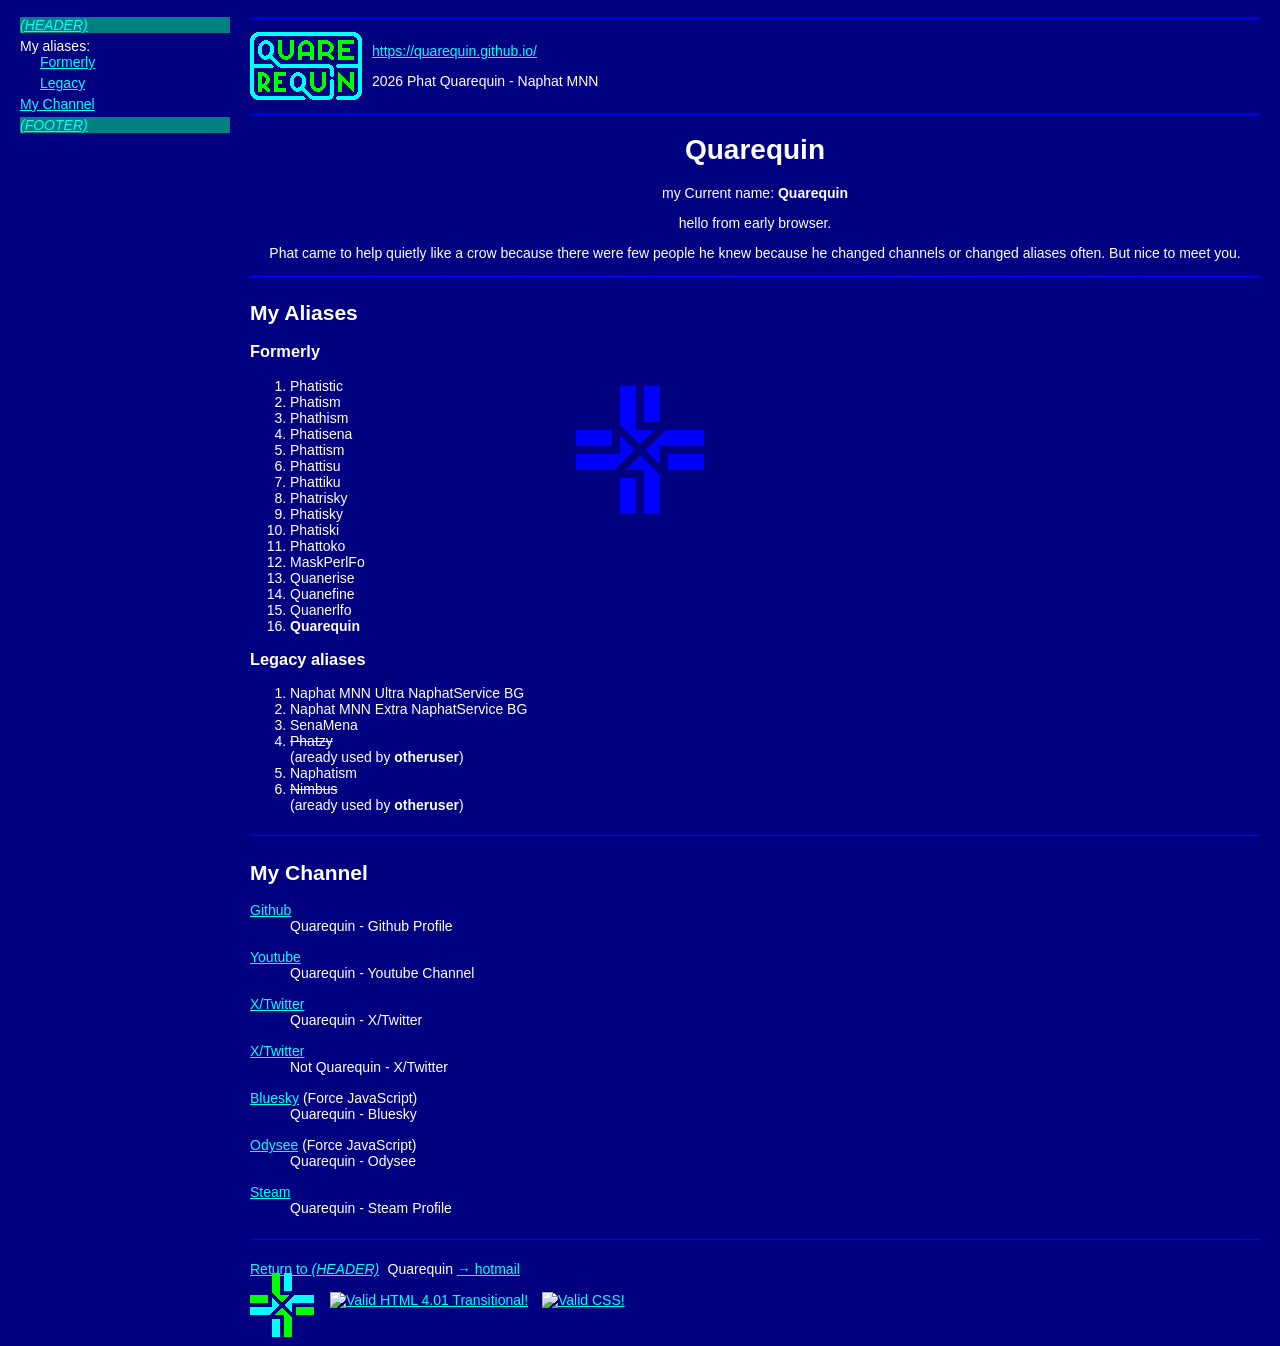
==== index.html @ 74483d10 "Add files via upload" ====
<!DOCTYPE HTML PUBLIC "-//W3C//DTD HTML 4.01 Transitional//EN"
	"http://www.w3.org/TR/html4/loose.dtd">
<html lang="en">
	<head>
		<meta http-equiv="Content-Type" content="text/html; charset=UTF-8">
		<meta name="author" content="Phat Quarequin">
        <meta name="robots" content="max-snippet:100">
		<meta name="description" content="Phat came to help quietly like a crow because there were few people he knew because he changed channels or changed aliases often. But nice to meet you.">
		<meta name="keywords" content="low-tech, html4, minimal, no-js, css2, quarequin, quarequirk, phat-quarequin, phatmnn, web-page">
		<meta name="viewport" content="width=device-width, initial-scale=1.0">

		<meta name="og:site_name" content="Quarequin home">
		<meta name="og:title" content="Quarequin home">
		<meta name="og:type" content="website">
		<meta name="og:image" content="pic/qrnlg.gif">

		<title>Quarequin home</title>
		<link rel="icon" href="favicon.ico" type="image/x-icon">
		<style type="text/css">@import "style.css" all;</style>
		<link rel="stylesheet" href="style.css" type="text/css">
	</head>
	<body id="index" class="has-nav">
		<hr>
		<table border="0" cellspacing="0" cellpadding="0" id="header"><tr><td class="logo-left" valign="top" height="70px">
			<object type="image/gif" border="0" data="pic/qrnlg.gif" class="quarequin-logo">
<code class="ascii-pic">&#x2E;&#x22;&#x22;&#x22;&#x22;&#x22;&#x22;&#x22;&#x22;&#x22;&#x22;&#x22;&#x22;&#x22;&#x22;&#x22;&#x22;&#x22;&#x22;&#x22;&#x22;&#x22;&#x22;&#x22;&#x22;&#x22;&#x22;&#x2E;</code><br>
<code class="ascii-pic">&#x7C;&#xA0;&#x2E;&#x22;&#x22;&#x2E;&#xA0;&#x7C;&#xA0;&#xA0;&#x7C;&#xA0;&#x2E;&#x22;&#x22;&#x2E;&#xA0;&#x7C;&#x22;&#x22;&#x2E;&#xA0;&#x7C;&#x22;&#x22;&#x22;&#xA0;&#x7C;</code><br>
<code class="ascii-pic">&#x7C;&#xA0;&#x7C;&#xA0;&#x2E;&#x27;&#xA0;&#x7C;&#xA0;&#xA0;&#x7C;&#xA0;&#x7C;&#x22;&#x22;&#x7C;&#xA0;&#x7C;&#x5F;&#x2E;&#x27;&#xA0;&#x7C;&#x22;&#x22;&#xA0;&#xA0;&#x7C;</code><br>
<code class="ascii-pic">&#x7C;&#xA0;&#xA0;&#x22;&#xA0;&#x5C;&#xA0;&#xA0;&#x22;&#x22;&#x27;&#xA0;&#x27;&#xA0;&#xA0;&#x27;&#xA0;&#x27;&#xA0;&#xA0;&#x27;&#xA0;&#x27;&#x22;&#x22;&#x22;&#xA0;&#x7C;</code><br>
<code class="ascii-pic">&#x7C;&#x22;&#x22;&#x22;&#x27;&#xA0;&#x27;&#x22;&#x22;&#x22;&#x22;&#x22;&#x22;&#x22;&#x22;&#x22;&#x22;&#x22;&#x22;&#x22;&#x2E;&#xA0;&#x22;&#x22;&#x22;&#x22;&#x22;&#x7C;</code><br>
<code class="ascii-pic">&#x7C;&#xA0;&#x7C;&#x22;&#x2E;&#xA0;&#x7C;&#x22;&#x22;&#xA0;&#x2E;&#x22;&#x22;&#x2E;&#xA0;&#x7C;&#xA0;&#xA0;&#x7C;&#xA0;&#x27;&#xA0;&#x7C;&#x2E;&#xA0;&#x7C;&#xA0;&#x7C;</code><br>
<code class="ascii-pic">&#x7C;&#xA0;&#x7C;&#x2E;&#x27;&#xA0;&#x7C;&#x22;&#xA0;&#xA0;&#x7C;&#xA0;&#x2E;&#x27;&#xA0;&#x7C;&#xA0;&#xA0;&#x7C;&#xA0;&#x7C;&#xA0;&#x7C;&#xA0;&#x5C;&#x7C;&#xA0;&#x7C;</code><br>
<code class="ascii-pic">&#x7C;&#xA0;&#x27;&#xA0;&#x27;&#xA0;&#x27;&#x22;&#x22;&#xA0;&#xA0;&#x22;&#xA0;&#x5C;&#xA0;&#xA0;&#x22;&#x22;&#x27;&#xA0;&#x7C;&#xA0;&#x27;&#xA0;&#xA0;&#x27;&#xA0;&#x7C;</code><br>
<code class="ascii-pic">&#xA0;&#x22;&#x22;&#x22;&#x22;&#x22;&#x22;&#x22;&#x22;&#x22;&#x22;&#x22;&#x27;&#xA0;&#x27;&#x22;&#x22;&#x22;&#x22;&#x22;&#xA0;&#xA0;&#x22;&#x22;&#x22;&#x22;&#x22;&#xA0;</code>
			</object>
		</td><td valign="middle" class="headdef">
			<code class="no-ui">&#xA0;</code>
			<p><a href="/" title="The 'Quarequin' Home page">https://quarequin.github.io/</a></p>
			<p>2026 Phat Quarequin - Naphat MNN</p></td>
		</tr></table>
		<hr>
		<center>
			<h1>Quarequin</h1>
			<p>my Current name: <strong>Quarequin</strong></p>
			<p>hello from early browser.</p>
			<p>Phat came to help quietly like a crow because there were few people he knew because he changed channels or changed aliases often. But nice to meet you.</p>
		</center>
		<ul  id="nav" class="go-nav">
			<li class="nomark hl"><a href="#index" title="Go to 'Header'"><i>(HEADER)</i></a></li>
			<li class="nomark">My aliases:<ul>
				<li class="nomark"><a href="#alias-formerly" title="Go to 'Formerly' SubSection">Formerly</a></li>
				<li class="nomark"><a href="#alias-legacy" title="Go to 'Legacy' SubSection">Legacy</a></li>
			</ul></li>
			<li class="nomark"><a href="#channels" title="Go to 'My Channel' Section">My Channel</a></li>
			<li class="nomark hl"><a href="#footer" title="Go to 'Footer'"><i>(FOOTER)</i></a></li>
		</ul>
		<hr>
        <table border="0" cellspacing="0" cellpadding="0"><tr><td>
		<h2>My Aliases</h2>
		<h3 id="alias-formerly">Formerly</h3>
		<ol>
			<li>Phatistic</li>
			<li>Phatism</li>
			<li>Phathism</li>
			<li>Phatisena</li>
			<li>Phattism</li>
			<li>Phattisu</li>
			<li>Phattiku</li>
			<li>Phatrisky</li>
			<li>Phatisky</li>
			<li>Phatiski</li>
			<li>Phattoko</li>
			<li>MaskPerlFo</li>
			<li>Quanerise</li>
			<li>Quanefine</li>
			<li>Quanerlfo</li>
			<li><strong>Quarequin</strong></li>
		</ol>
		<h3 id="alias-legacy">Legacy aliases</h3>
		<ol>
			<li>Naphat MNN Ultra NaphatService BG</li>
			<li>Naphat MNN Extra NaphatService BG</li>
			<li>SenaMena</li>
			<li><del>Phatzy</del> <br> (aready used by <strong>otheruser</strong>)</li>
			<li>Naphatism</li>
			<li><del>Nimbus</del> <br> (aready used by <strong>otheruser</strong>)</li>
		</ol>
        </td></tr></table>
		<hr>
        <table border="0" cellspacing="0" cellpadding="0"><tr><td>
		<h2 id="channels">My Channel</h2>
		<dl class="def-other-ch">
			<dt><a href="https://github.com/Quarequin" title="Go to 'Quarequin' Github Profile">Github</a></dt>
			<dd>Quarequin - Github Profile</dd>
			<dt><a href="https://youtube.com/@quarequin" title="Go to 'Quarequin' Youtube Channel">Youtube</a></dt>
			<dd>Quarequin - Youtube Channel</dd>
			<dt><a href="https://x.com/quarequin" title="Go to 'Quarequin' X/Twitter">X/Twitter</a></dt>
			<dd>Quarequin - X/Twitter</dd>
			<dt><a href="https://x.com/notquarequin" title="Go to 'Not Quarequin' X/Twitter">X/Twitter</a></dt>
			<dd>Not Quarequin - X/Twitter</dd>
			<dt><a href="https://bsky.app/user/quarequin.bsky.social" title="Go to 'Quarequin' Bluesky (Force JavaScript)">Bluesky</a> (Force JavaScript)</dt>
			<dd>Quarequin - Bluesky</dd>
			<dt><a href="https://odysee.com/@quarequin" title="Go to 'Quarequin' Odysee (Force JavaScript)">Odysee</a> (Force JavaScript)</dt>
			<dd>Quarequin - Odysee</dd>
			<dt><a href="https://steamcommunity.com/id/quarequin/" title="Go to 'Quarequin' Steam Profile">Steam</a></dt>
			<dd>Quarequin - Steam Profile</dd>
		</dl>
        </td></tr></table>
		<hr>
		<table border="0" cellspacing="0" cellpadding="0" id="footer"><tr><td>
			<p><a href="#index" title="Go Return to 'Header'">Return to <i>(HEADER)</i></a><code>&#xA0;</code>Quarequin <a href="mailto:naphatism@hotmail.com" title="Contact Quarequin at Hotmail"> &#x2192; hotmail</a></p>
			<p id="webmark" class="has-obj"
				><a href="https://validator.w3.org/check?uri=referer" title="Valid HTML 4.01 Transitional"
				><img src="https://www.w3.org/Icons/valid-html401"
					alt="Valid HTML 4.01 Transitional!"
					height="31" width="88"></a
				>&#xA0;<a href="https://jigsaw.w3.org/css-validator/check/referer" title="Valid CSS"
				><img src="https://www.w3.org/Icons/valid-css"
					alt="Valid CSS!"
					height="31" width="88"></a
				></p
			>
			<p> </p>
			<object type="image/gif" data="pic/mstlg.gif" border="0" class="sensorystar-icon">
<code class="ascii-pic">&#xA0;&#xA0;&#xA0;&#xA0;&#xA0;&#x6D;&#x6D;&#xA0;&#x6D;&#x6D;&#xA0;&#xA0;&#xA0;&#xA0;&#xA0;</code><br>
<code class="ascii-pic">&#xA0;&#xA0;&#xA0;&#xA0;&#xA0;&#x4D;&#x4D;&#xA0;&#x4D;&#x4D;&#xA0;&#xA0;&#xA0;&#xA0;&#xA0;</code><br>
<code class="ascii-pic">&#xA0;&#xA0;&#xA0;&#xA0;&#xA0;&#x71;&#x4D;&#xA0;&#x22;&#x22;&#xA0;&#xA0;&#xA0;&#xA0;&#xA0;</code><br>
<code class="ascii-pic">&#x4D;&#x4D;&#x4D;&#x4D;&#xA0;&#x2E;&#x27;&#x56;&#x27;&#x2E;&#x64;&#x4D;&#x4D;&#x4D;&#x4D;</code><br>
<code class="ascii-pic">&#x6D;&#x6D;&#x6D;&#x6D;&#x6D;&#x70;&#x27;&#x2E;&#x27;&#x71;&#xA0;&#x6D;&#x6D;&#x6D;&#x6D;</code><br>
<code class="ascii-pic">&#x22;&#x22;&#x22;&#x22;&#x27;&#xA0;&#x27;&#x22;&#x62;&#x2E;&#xA0;&#x22;&#x22;&#x22;&#x22;</code><br>
<code class="ascii-pic">&#xA0;&#xA0;&#xA0;&#xA0;&#xA0;&#x4D;&#x4D;&#xA0;&#x4D;&#x4D;&#xA0;&#xA0;&#xA0;&#xA0;&#xA0;</code><br>
<code class="ascii-pic">&#xA0;&#xA0;&#xA0;&#xA0;&#xA0;&#x4D;&#x4D;&#xA0;&#x4D;&#x4D;&#xA0;&#xA0;&#xA0;&#xA0;&#xA0;</code>
			</object>
		</td></tr></table>
	</body>
</html>
---- style.css ----
html {
	background-color: navy;
	color: white;
	background-image: url("pic/mstbg.gif");
	background-repeat: no-repeat;
	background-position: center;
	background-attachment: fixed;
}

html,body {
	word-wrap: break-word;
	padding: 0;
	margin: 0;
	font-family: ui-sans-serif, sans-serif;
	font-size: 14px;
}
body { padding: 10px 20px; margin: 0; }
code,pre,tt,kbd,samp {
	white-space: pre-wrap;
	word-wrap: break-word;
	tab-size: 31px;
	font-family: ui-monospace, Monaco, monospace;
	font-size: 14px;
}
html,body,img,object { image-rendering: crisp-edges; }
hr { border-color: blue; }
ul li { color: white; }
a:link, a:visited {
	color: cyan;
	text-decoration: underline;
}
a:active, a:hover {
	color: lime;
	text-decoration: underline dotted;
}
*.hl { background-color: teal; }
dl { margin-bottom: 0px; }
dl dd { margin-bottom: 15px; }

* p#webmark { margin: 0; padding: 0; }
* p#webmark * { padding: 0 5px 0 0; margin: 0; }
* object * { font-size: 12px; padding: 0; margin: 0; }

object.quarequin-logo { width: 112px; height: 68px; }
object.sensorystar-icon { width: 64px; height: 64px; }
code.ascii-pic,
pre.ascii-pic,
tt.ascii-pic,
kbd.ascii-pic,
samp.ascii-pic
{ font-size: 12px; }

li.nomark {
	list-style: none;
	margin: 0;
	margin-left: -40px;
	padding: 0;
}

#nav {
	position: static;
	margin-left: 0px;
}
#nav li,
#nav li ul li { margin-bottom: 5px; }
#nav li ul {
	margin-left: 40px;
	padding-left: 20px;
}

#header, #footer { margin: 0; padding: 0; }
#header tr td object { margin: 6px 10px 6px 0; }
#header tr td.headef { padding-left: 5px; }

#footer object,
#footer object *
{ margin-top: 0px; }

@supports (image-rendering: pixelated) { html,body,img,object { image-rendering: pixelated; } }

@media only screen and (max-width: 500px) {
	#header tr td.headdef {
		display: block;
		padding: 2px 0 0 0;
		margin-top: 70px;
		margin-left: -123px;
	}
}

@media only screen and (min-width: 700px) {
	@supports (top: 0) {
		body.has-nav {
			margin-left: 230px;
		}
		body.has-nav *.desk-hidden {
			position: absolute;
			margin: -32768px 0 0 -32768px;
		}
		body.has-nav #nav {
			padding: 20px;
			margin: 0;
			width: 210px;
			height: 300px;
			position: absolute;
			top: 0;
			margin-left: -250px;
			padding-top: 17px;
		}
		body.has-nav #nav li.nomark { margin-left: 0; }
		body.has-nav #nav li ul { margin-left: 0px; }
		@supports (position: fixed) {
			body.has-nav #nav {
				position: fixed;
				margin-left: -250px;
				top: 0;
			}
		}
	}
	* p#webmark.has-obj { padding-left: 80px; }
	#footer object { margin-top: -49px; }
	body { margin-top: 0px; }
}

*.no-ui {
	font-size: 0px;
	line-height: 0px;
	position: absolute;
	margin: -32768px 0 0 -32768px;
}
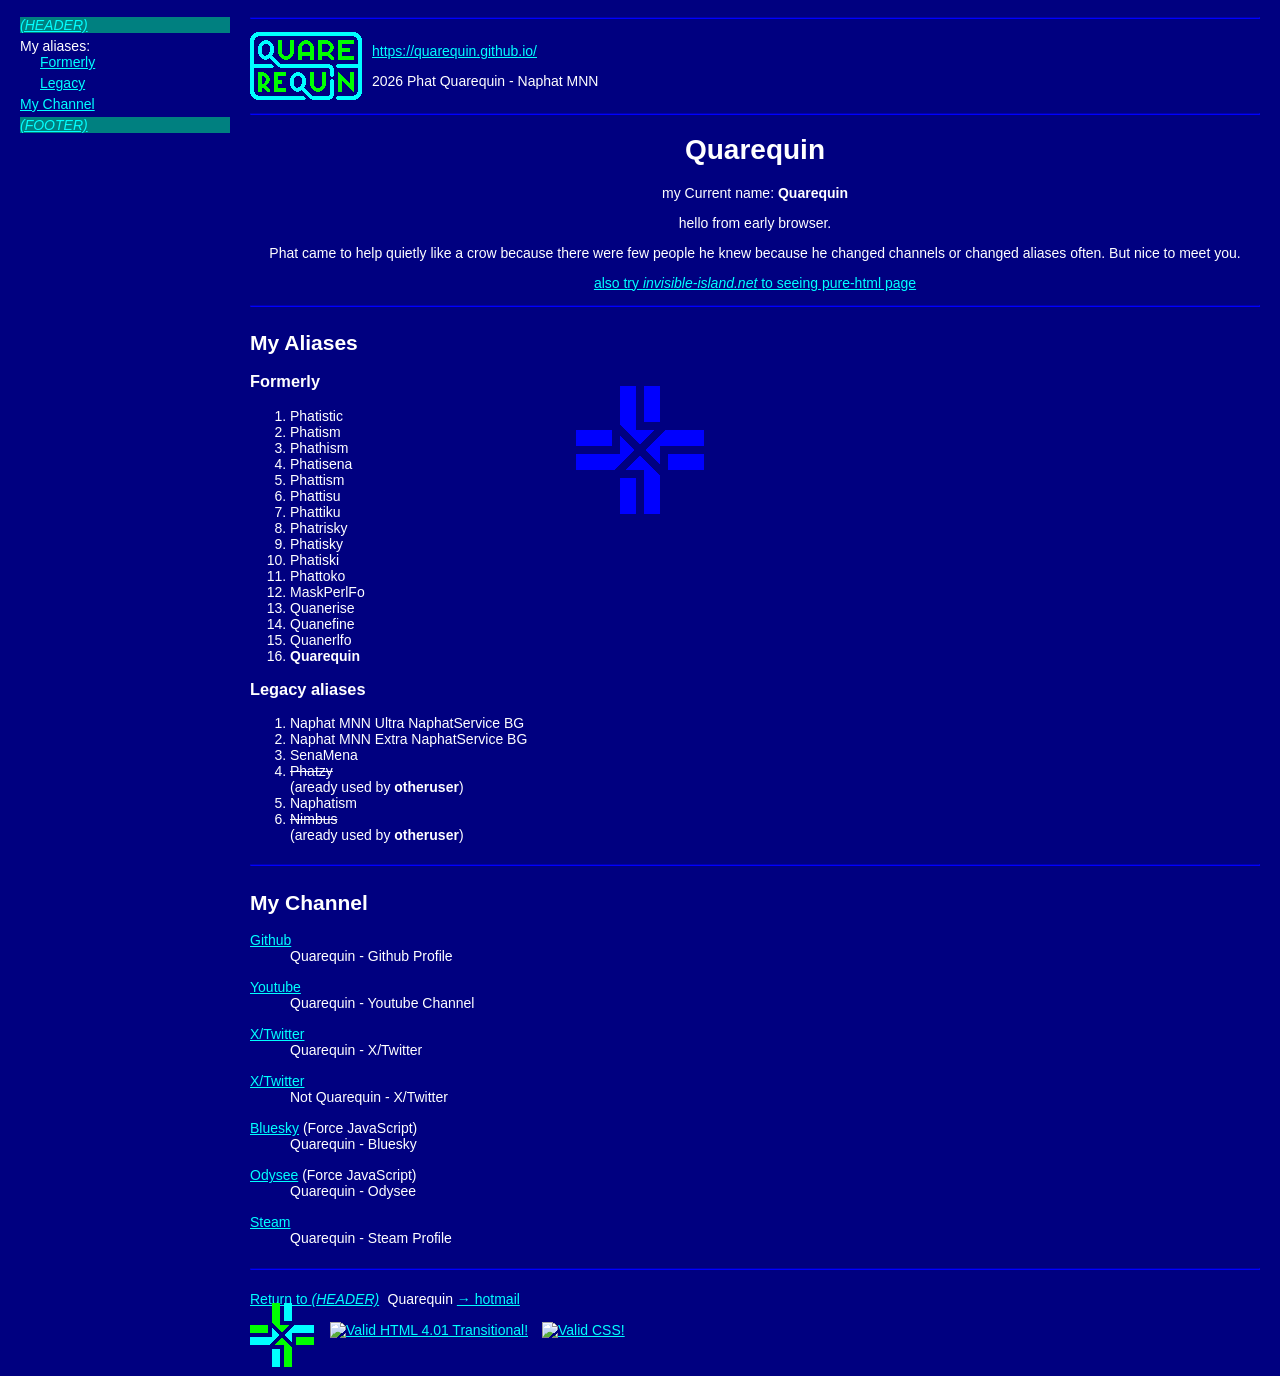
==== commit 54081759: "Add link to invisible-island.net in index.html" ====
--- a/index.html
+++ b/index.html
@@ -39,13 +39,14 @@
 			<p>2026 Phat Quarequin - Naphat MNN</p></td>
 		</tr></table>
 		<hr>
-		<center>
+		<center id="desciption">
 			<h1>Quarequin</h1>
 			<p>my Current name: <strong>Quarequin</strong></p>
 			<p>hello from early browser.</p>
 			<p>Phat came to help quietly like a crow because there were few people he knew because he changed channels or changed aliases often. But nice to meet you.</p>
+			<p><a href="http://invisible-island.net">also try <i>invisible-island.net</i> to seeing pure-html page</a></p>
 		</center>
-		<ul  id="nav" class="go-nav">
+		<ul id="nav" class="go-nav">
 			<li class="nomark hl"><a href="#index" title="Go to 'Header'"><i>(HEADER)</i></a></li>
 			<li class="nomark">My aliases:<ul>
 				<li class="nomark"><a href="#alias-formerly" title="Go to 'Formerly' SubSection">Formerly</a></li>
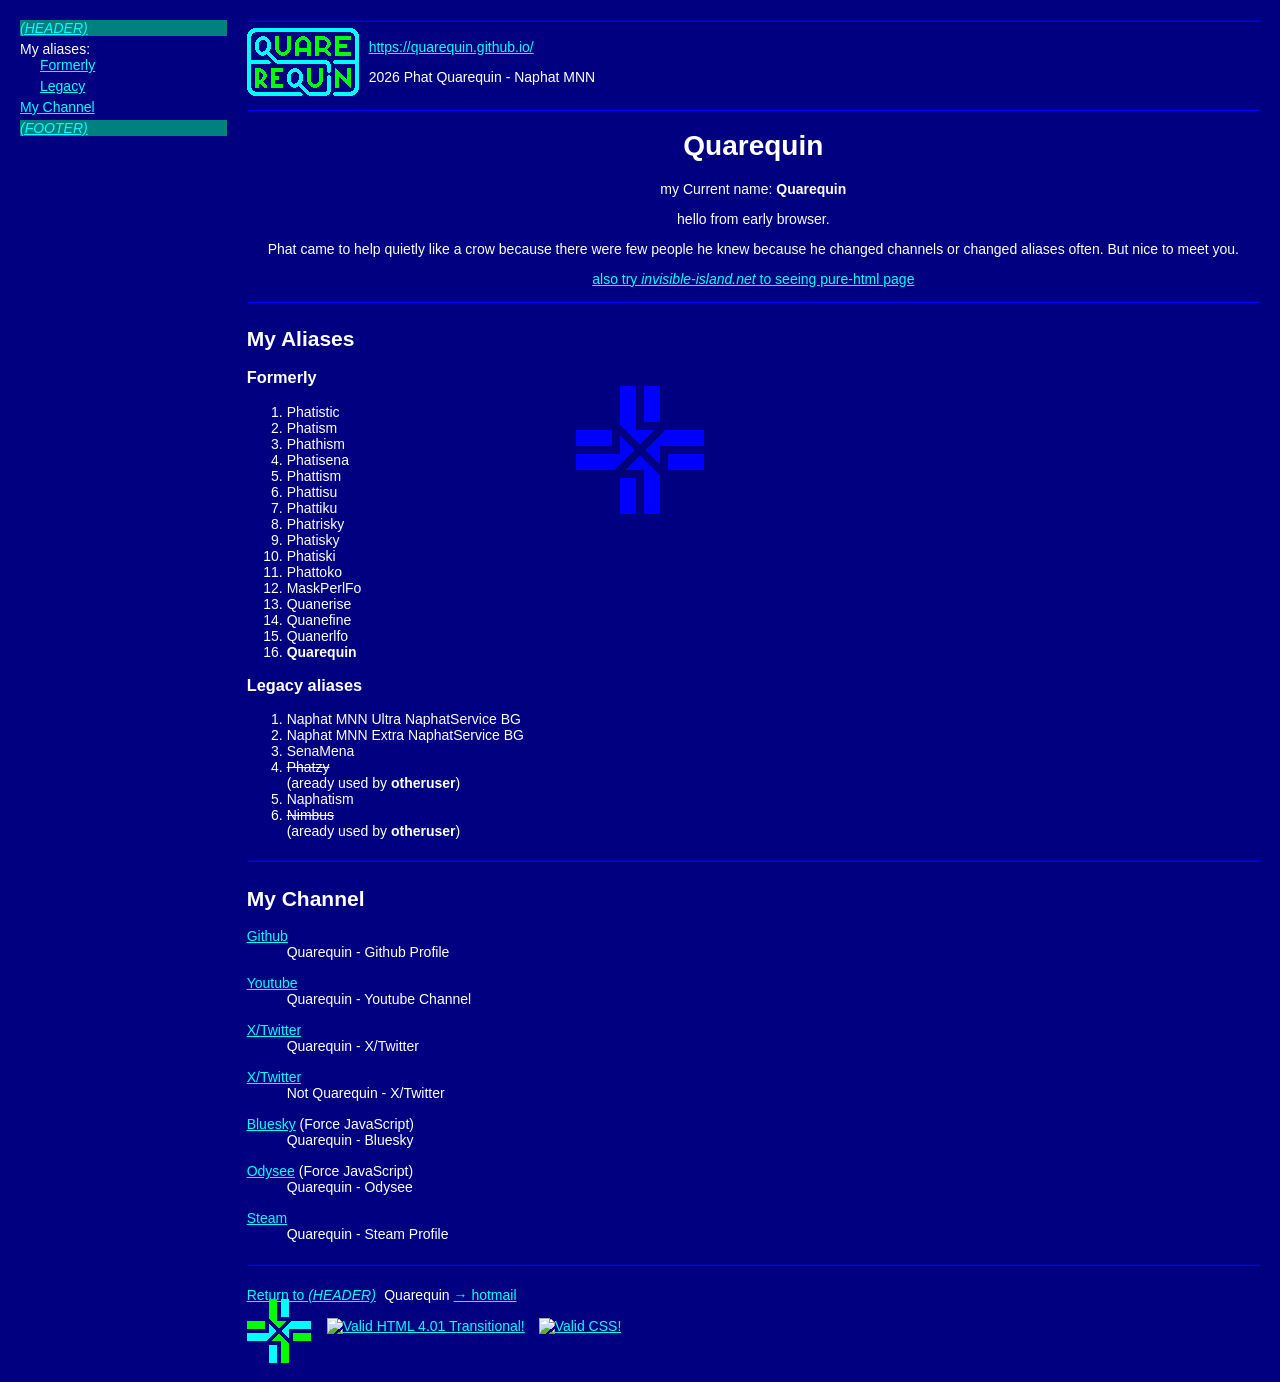
==== commit f1db7f72: "Add files via upload" ====
--- a/index.html
+++ b/index.html
@@ -20,7 +20,7 @@
 		<link rel="stylesheet" href="style.css" type="text/css">
 	</head>
 	<body id="index" class="has-nav">
-		<hr>
+		<hr class="no-vmarg">
 		<table border="0" cellspacing="0" cellpadding="0" id="header"><tr><td class="logo-left" valign="top" height="70px">
 			<object type="image/gif" border="0" data="pic/qrnlg.gif" class="quarequin-logo">
 <code class="ascii-pic">&#x2E;&#x22;&#x22;&#x22;&#x22;&#x22;&#x22;&#x22;&#x22;&#x22;&#x22;&#x22;&#x22;&#x22;&#x22;&#x22;&#x22;&#x22;&#x22;&#x22;&#x22;&#x22;&#x22;&#x22;&#x22;&#x22;&#x22;&#x2E;</code><br>
--- a/style.css
+++ b/style.css
@@ -15,7 +15,7 @@
 	font-family: ui-sans-serif, sans-serif;
 	font-size: 14px;
 }
-body { padding: 10px 20px; margin: 0; }
+body { padding: 15pt 15pt; margin: 0; }
 code,pre,tt,kbd,samp {
 	white-space: pre-wrap;
 	word-wrap: break-word;
@@ -34,10 +34,11 @@
 	color: lime;
 	text-decoration: underline dotted;
 }
-*.hl { background-color: teal; }
 dl { margin-bottom: 0px; }
 dl dd { margin-bottom: 15px; }
 
+*.no-vmarg { margin-top: 0; margin-bottom: 0; }
+*.hl { background-color: teal; }
 * p#webmark { margin: 0; padding: 0; }
 * p#webmark * { padding: 0 5px 0 0; margin: 0; }
 * object * { font-size: 12px; padding: 0; margin: 0; }
@@ -77,6 +78,13 @@
 #footer object *
 { margin-top: 0px; }
 
+*.no-ui {
+	font-size: 0px;
+	line-height: 0px;
+	position: absolute;
+	margin: -32768px 0 0 -32768px;
+}
+
 @supports (image-rendering: pixelated) { html,body,img,object { image-rendering: pixelated; } }
 
 @media only screen and (max-width: 500px) {
@@ -85,46 +93,46 @@
 		padding: 2px 0 0 0;
 		margin-top: 70px;
 		margin-left: -123px;
+		margin-bottom: -15px;
 	}
 }
 
-@media only screen and (min-width: 700px) {
+@media only screen and (min-width: 600px) {
 	@supports (top: 0) {
-		body.has-nav {
-			margin-left: 230px;
-		}
+		body.has-nav { margin-left: 120pt; }
 		body.has-nav *.desk-hidden {
 			position: absolute;
 			margin: -32768px 0 0 -32768px;
 		}
 		body.has-nav #nav {
-			padding: 20px;
-			margin: 0;
-			width: 210px;
-			height: 300px;
 			position: absolute;
 			top: 0;
-			margin-left: -250px;
-			padding-top: 17px;
+			padding: 15pt;
+			margin: 0;
+			width: 105pt;
+			height: 100%;
+			margin-left: -135pt;
+			padding-top: 15pt;
 		}
 		body.has-nav #nav li.nomark { margin-left: 0; }
 		body.has-nav #nav li ul { margin-left: 0px; }
-		@supports (position: fixed) {
-			body.has-nav #nav {
-				position: fixed;
-				margin-left: -250px;
-				top: 0;
-			}
-		}
+		@supports (position: fixed) { body.has-nav #nav { position: fixed; } }
 	}
 	* p#webmark.has-obj { padding-left: 80px; }
 	#footer object { margin-top: -49px; }
 	body { margin-top: 0px; }
 }
 
-*.no-ui {
-	font-size: 0px;
-	line-height: 0px;
-	position: absolute;
-	margin: -32768px 0 0 -32768px;
+@media only screen and (min-width: 650px) {
+	@supports (top: 0) {
+		body.has-nav { margin-left: 145pt; }
+		body.has-nav #nav { width: 130pt; margin-left: -160pt; }
+	}
 }
+
+@media only screen and (min-width: 700px) {
+	@supports (top: 0) {
+		body.has-nav { margin-left: 170pt; }
+		body.has-nav #nav { width: 155pt; margin-left: -185pt; }
+	}
+}
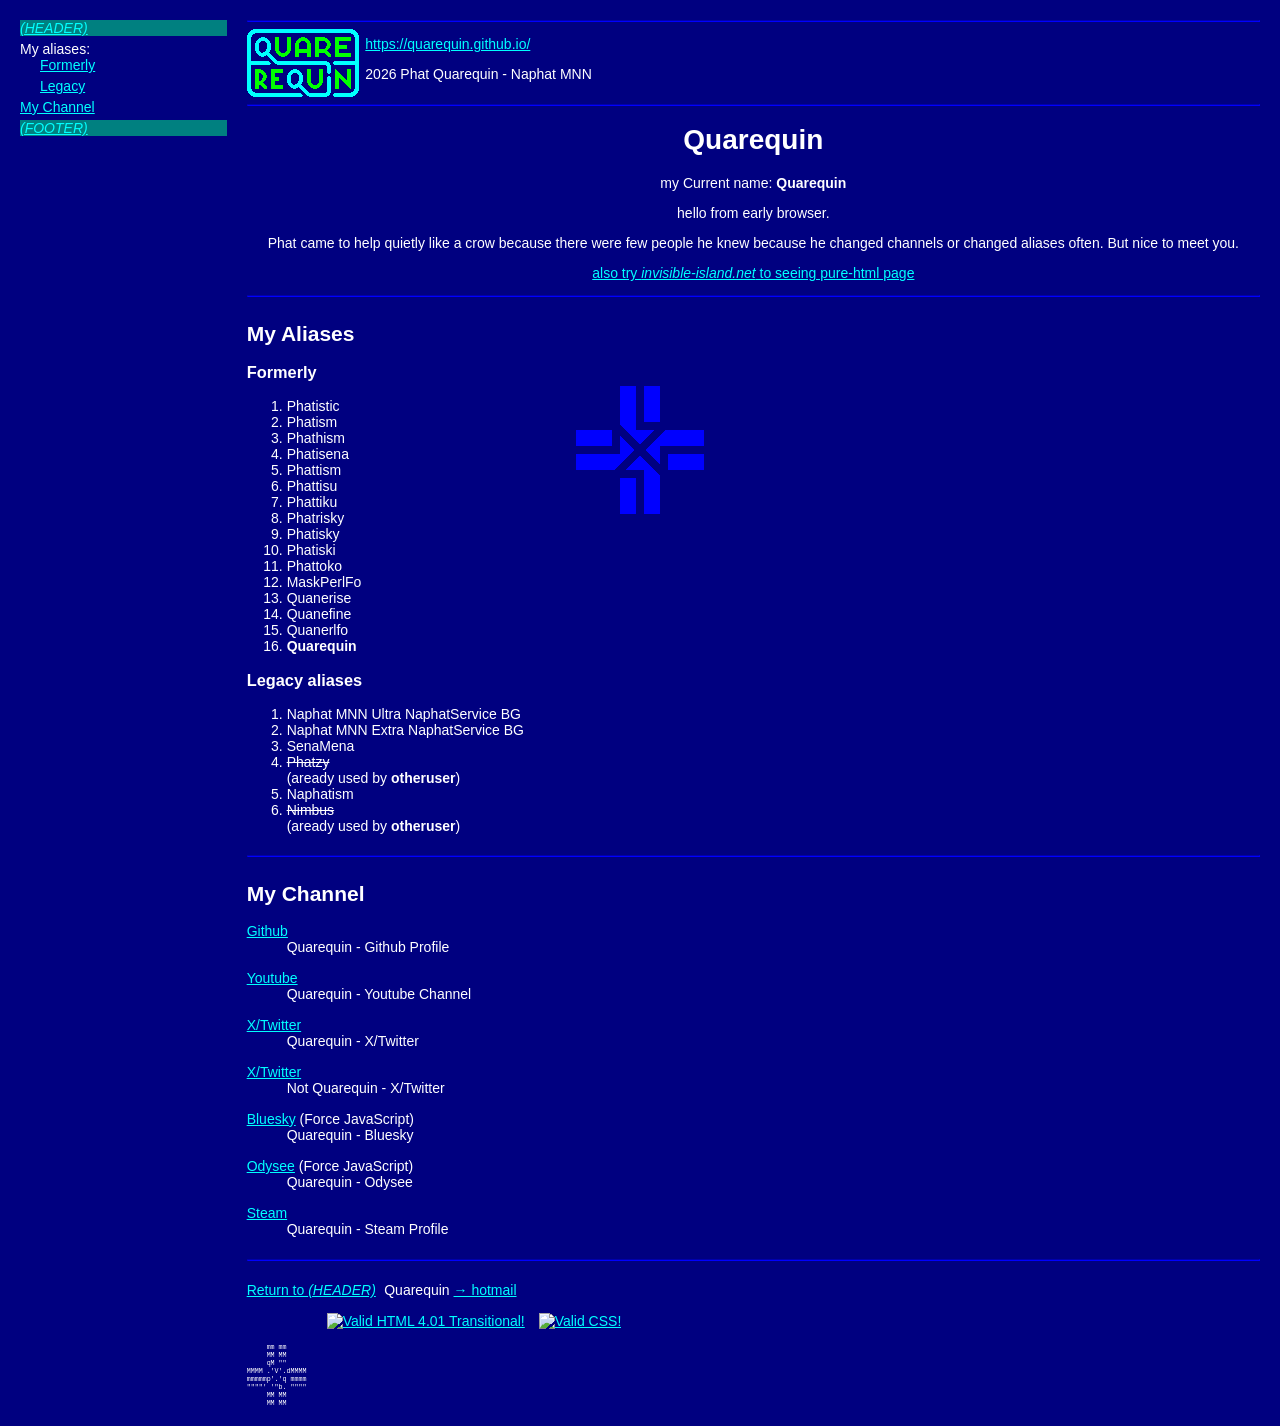
==== commit c6993407: "Add files via upload" ====
--- a/index.html
+++ b/index.html
@@ -17,12 +17,11 @@
 		<title>Quarequin home</title>
 		<link rel="icon" href="favicon.ico" type="image/x-icon">
 		<style type="text/css">@import "style.css" all;</style>
-		<link rel="stylesheet" href="style.css" type="text/css">
 	</head>
 	<body id="index" class="has-nav">
 		<hr class="no-vmarg">
-		<table border="0" cellspacing="0" cellpadding="0" id="header"><tr><td class="logo-left" valign="top" height="70px">
-			<object type="image/gif" border="0" data="pic/qrnlg.gif" class="quarequin-logo">
+		<table border="0" cellspacing="0" cellpadding="0" id="header"><tr><td class="logo-left" valign="middle" height="70px">
+			<object type="image/gif" border="0" data="pic/qrnlg.gif" class="w112-h68">
 <code class="ascii-pic">&#x2E;&#x22;&#x22;&#x22;&#x22;&#x22;&#x22;&#x22;&#x22;&#x22;&#x22;&#x22;&#x22;&#x22;&#x22;&#x22;&#x22;&#x22;&#x22;&#x22;&#x22;&#x22;&#x22;&#x22;&#x22;&#x22;&#x22;&#x2E;</code><br>
 <code class="ascii-pic">&#x7C;&#xA0;&#x2E;&#x22;&#x22;&#x2E;&#xA0;&#x7C;&#xA0;&#xA0;&#x7C;&#xA0;&#x2E;&#x22;&#x22;&#x2E;&#xA0;&#x7C;&#x22;&#x22;&#x2E;&#xA0;&#x7C;&#x22;&#x22;&#x22;&#xA0;&#x7C;</code><br>
 <code class="ascii-pic">&#x7C;&#xA0;&#x7C;&#xA0;&#x2E;&#x27;&#xA0;&#x7C;&#xA0;&#xA0;&#x7C;&#xA0;&#x7C;&#x22;&#x22;&#x7C;&#xA0;&#x7C;&#x5F;&#x2E;&#x27;&#xA0;&#x7C;&#x22;&#x22;&#xA0;&#xA0;&#x7C;</code><br>
@@ -33,7 +32,7 @@
 <code class="ascii-pic">&#x7C;&#xA0;&#x27;&#xA0;&#x27;&#xA0;&#x27;&#x22;&#x22;&#xA0;&#xA0;&#x22;&#xA0;&#x5C;&#xA0;&#xA0;&#x22;&#x22;&#x27;&#xA0;&#x7C;&#xA0;&#x27;&#xA0;&#xA0;&#x27;&#xA0;&#x7C;</code><br>
 <code class="ascii-pic">&#xA0;&#x22;&#x22;&#x22;&#x22;&#x22;&#x22;&#x22;&#x22;&#x22;&#x22;&#x22;&#x27;&#xA0;&#x27;&#x22;&#x22;&#x22;&#x22;&#x22;&#xA0;&#xA0;&#x22;&#x22;&#x22;&#x22;&#x22;&#xA0;</code>
 			</object>
-		</td><td valign="middle" class="headdef">
+		</td><td valign="middle" class="headdef w112-h68">
 			<code class="no-ui">&#xA0;</code>
 			<p><a href="/" title="The 'Quarequin' Home page">https://quarequin.github.io/</a></p>
 			<p>2026 Phat Quarequin - Naphat MNN</p></td>
@@ -122,7 +121,7 @@
 				></p
 			>
 			<p> </p>
-			<object type="image/gif" data="pic/mstlg.gif" border="0" class="sensorystar-icon">
+			<object type="image/gif" data="-pic/mstlg.gif" border="0" class="w64-h64">
 <code class="ascii-pic">&#xA0;&#xA0;&#xA0;&#xA0;&#xA0;&#x6D;&#x6D;&#xA0;&#x6D;&#x6D;&#xA0;&#xA0;&#xA0;&#xA0;&#xA0;</code><br>
 <code class="ascii-pic">&#xA0;&#xA0;&#xA0;&#xA0;&#xA0;&#x4D;&#x4D;&#xA0;&#x4D;&#x4D;&#xA0;&#xA0;&#xA0;&#xA0;&#xA0;</code><br>
 <code class="ascii-pic">&#xA0;&#xA0;&#xA0;&#xA0;&#xA0;&#x71;&#x4D;&#xA0;&#x22;&#x22;&#xA0;&#xA0;&#xA0;&#xA0;&#xA0;</code><br>
@@ -130,7 +129,7 @@
 <code class="ascii-pic">&#x6D;&#x6D;&#x6D;&#x6D;&#x6D;&#x70;&#x27;&#x2E;&#x27;&#x71;&#xA0;&#x6D;&#x6D;&#x6D;&#x6D;</code><br>
 <code class="ascii-pic">&#x22;&#x22;&#x22;&#x22;&#x27;&#xA0;&#x27;&#x22;&#x62;&#x2E;&#xA0;&#x22;&#x22;&#x22;&#x22;</code><br>
 <code class="ascii-pic">&#xA0;&#xA0;&#xA0;&#xA0;&#xA0;&#x4D;&#x4D;&#xA0;&#x4D;&#x4D;&#xA0;&#xA0;&#xA0;&#xA0;&#xA0;</code><br>
-<code class="ascii-pic">&#xA0;&#xA0;&#xA0;&#xA0;&#xA0;&#x4D;&#x4D;&#xA0;&#x4D;&#x4D;&#xA0;&#xA0;&#xA0;&#xA0;&#xA0;</code>
+<code class="ascii-pic">&#xA0;&#xA0;&#xA0;&#xA0;&#xA0;&#x4D;&#x4D;&#xA0;&#x4D;&#x4D;&#xA0;&#xA0;&#xA0;&#xA0;&#xA0;</code><br>
 			</object>
 		</td></tr></table>
 	</body>
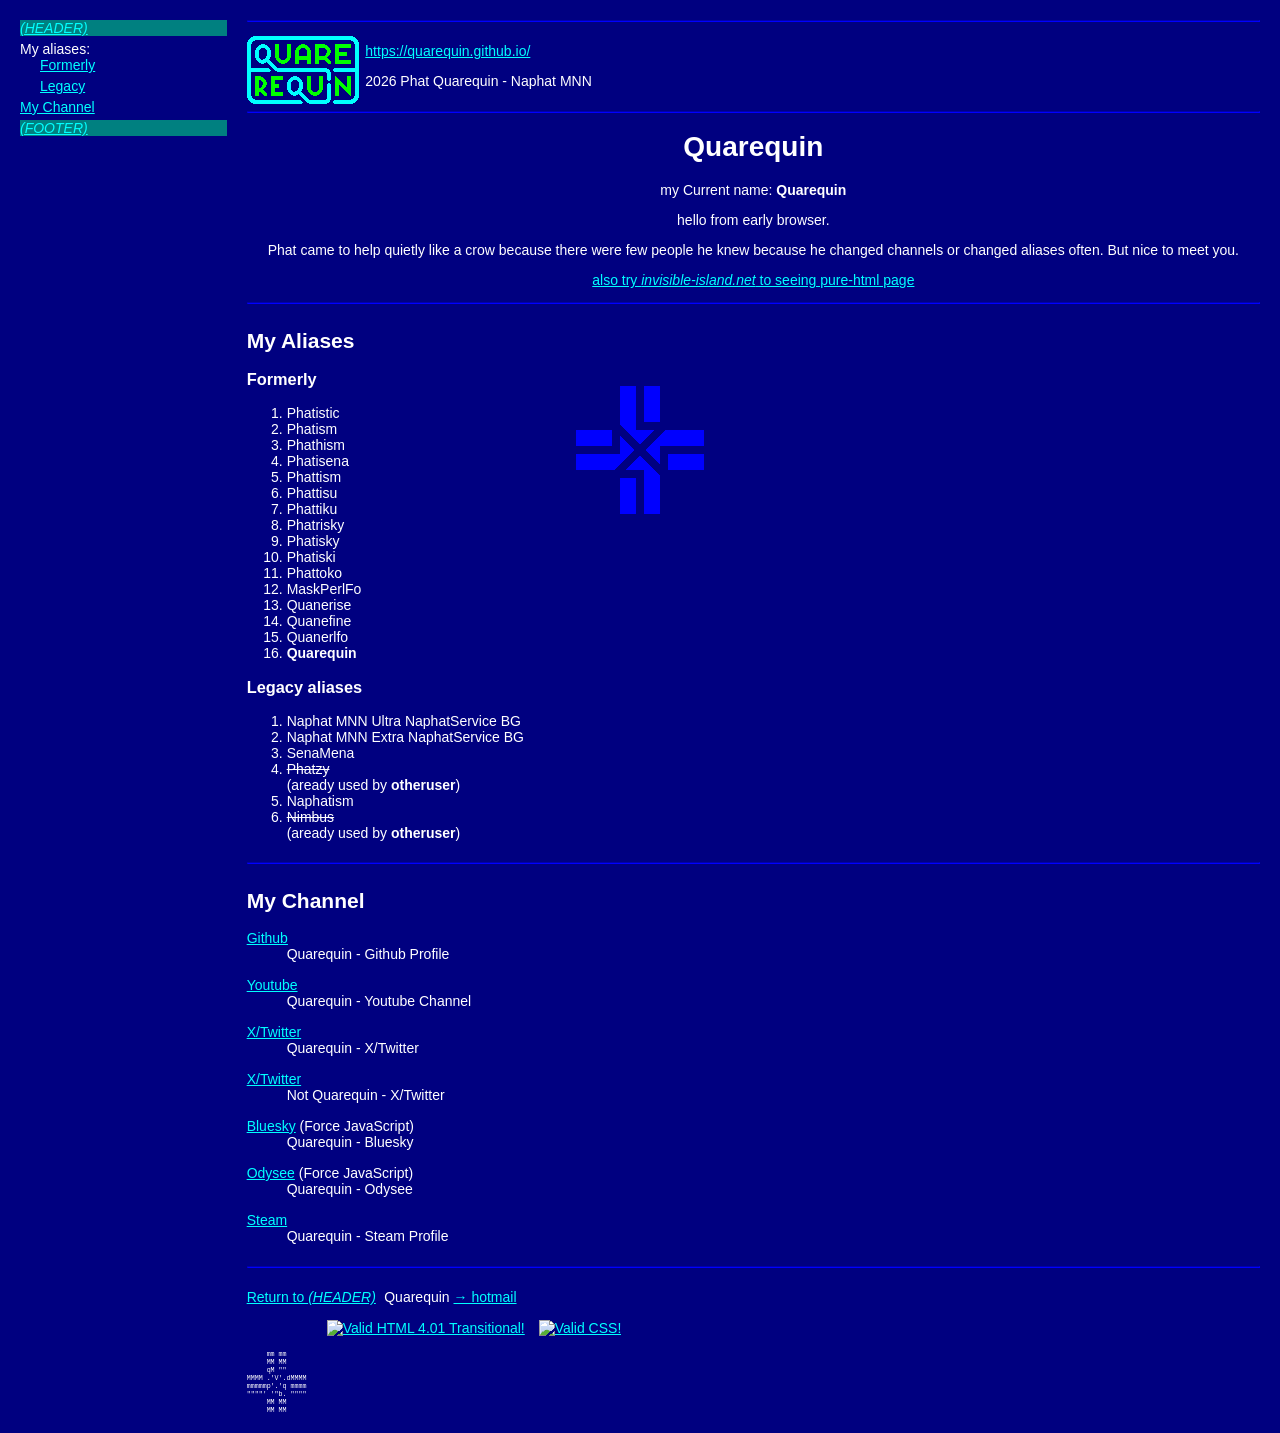
==== commit 6e1054c5: "Add files via upload" ====
--- a/index.html
+++ b/index.html
@@ -19,8 +19,8 @@
 		<style type="text/css">@import "style.css" all;</style>
 	</head>
 	<body id="index" class="has-nav">
-		<hr class="no-vmarg">
-		<table border="0" cellspacing="0" cellpadding="0" id="header"><tr><td class="logo-left" valign="middle" height="70px">
+		<hr class="no-topmar">
+		<table border="0" cellspacing="0" cellpadding="0" id="header"><tr><td class="logo-left" valign="top" height="70px">
 			<object type="image/gif" border="0" data="pic/qrnlg.gif" class="w112-h68">
 <code class="ascii-pic">&#x2E;&#x22;&#x22;&#x22;&#x22;&#x22;&#x22;&#x22;&#x22;&#x22;&#x22;&#x22;&#x22;&#x22;&#x22;&#x22;&#x22;&#x22;&#x22;&#x22;&#x22;&#x22;&#x22;&#x22;&#x22;&#x22;&#x22;&#x2E;</code><br>
 <code class="ascii-pic">&#x7C;&#xA0;&#x2E;&#x22;&#x22;&#x2E;&#xA0;&#x7C;&#xA0;&#xA0;&#x7C;&#xA0;&#x2E;&#x22;&#x22;&#x2E;&#xA0;&#x7C;&#x22;&#x22;&#x2E;&#xA0;&#x7C;&#x22;&#x22;&#x22;&#xA0;&#x7C;</code><br>
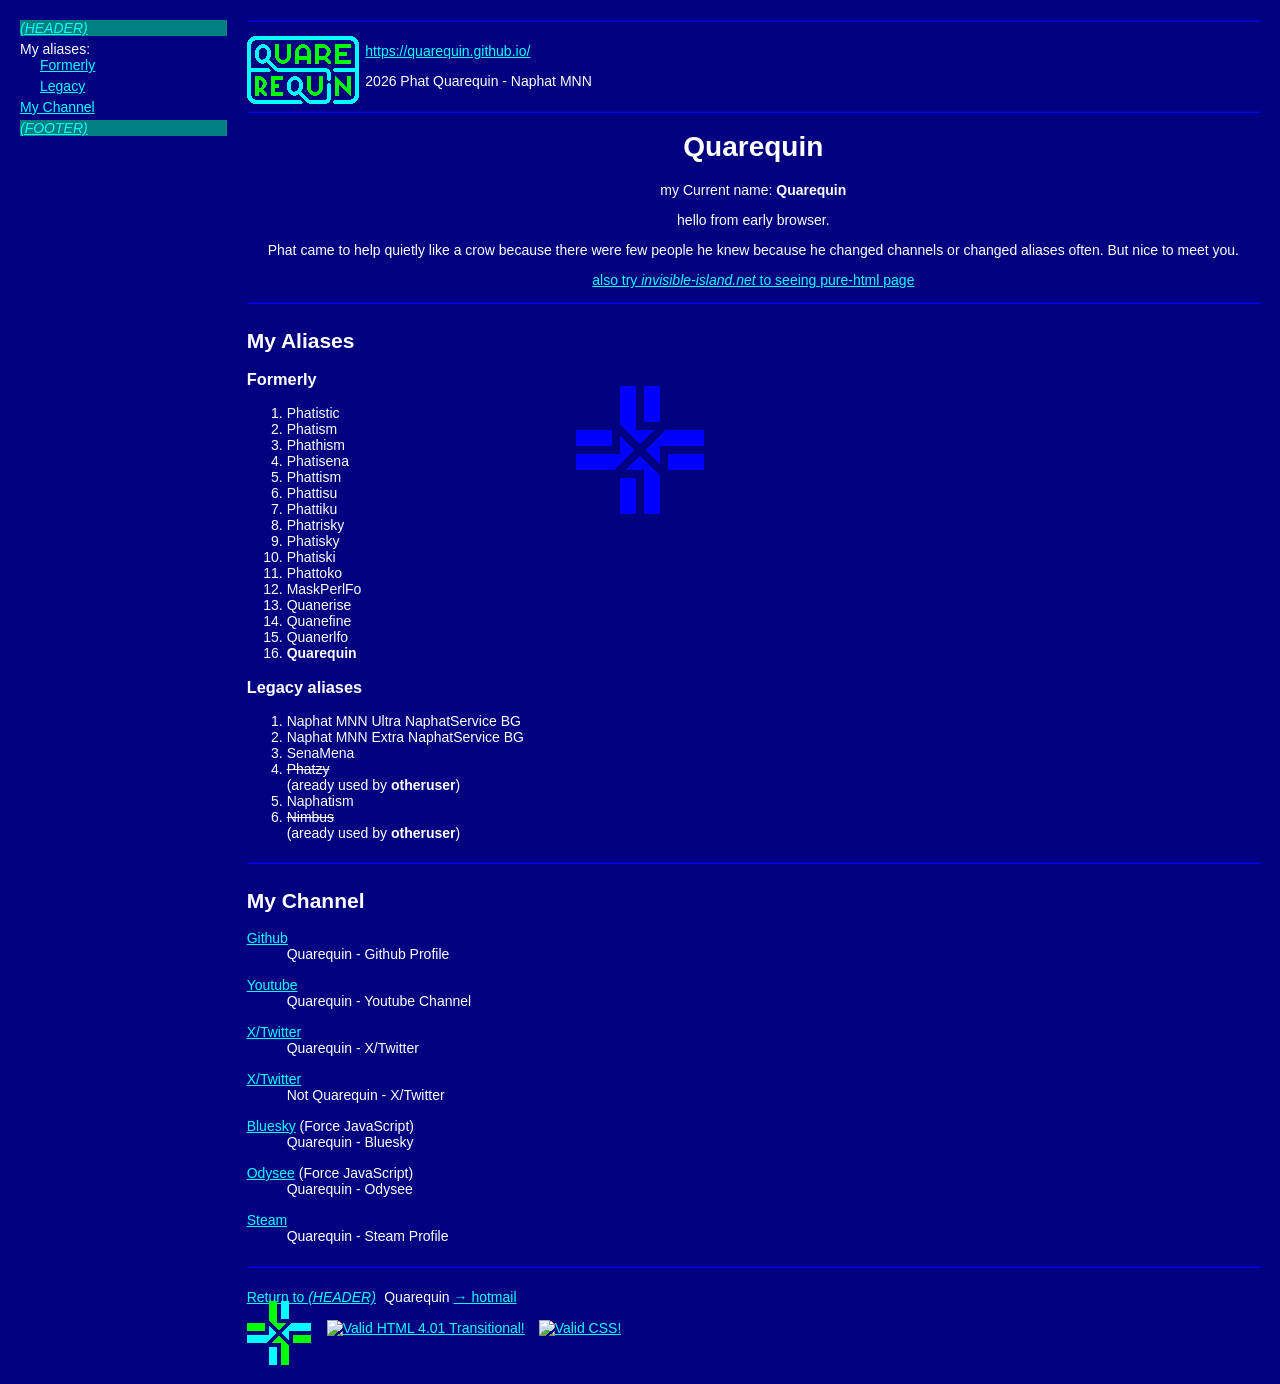
==== commit cb698e02: "Add files via upload" ====
--- a/index.html
+++ b/index.html
@@ -121,7 +121,7 @@
 				></p
 			>
 			<p> </p>
-			<object type="image/gif" data="-pic/mstlg.gif" border="0" class="w64-h64">
+			<object type="image/gif" data="pic/mstlg.gif" border="0" class="w64-h64">
 <code class="ascii-pic">&#xA0;&#xA0;&#xA0;&#xA0;&#xA0;&#x6D;&#x6D;&#xA0;&#x6D;&#x6D;&#xA0;&#xA0;&#xA0;&#xA0;&#xA0;</code><br>
 <code class="ascii-pic">&#xA0;&#xA0;&#xA0;&#xA0;&#xA0;&#x4D;&#x4D;&#xA0;&#x4D;&#x4D;&#xA0;&#xA0;&#xA0;&#xA0;&#xA0;</code><br>
 <code class="ascii-pic">&#xA0;&#xA0;&#xA0;&#xA0;&#xA0;&#x71;&#x4D;&#xA0;&#x22;&#x22;&#xA0;&#xA0;&#xA0;&#xA0;&#xA0;</code><br>
